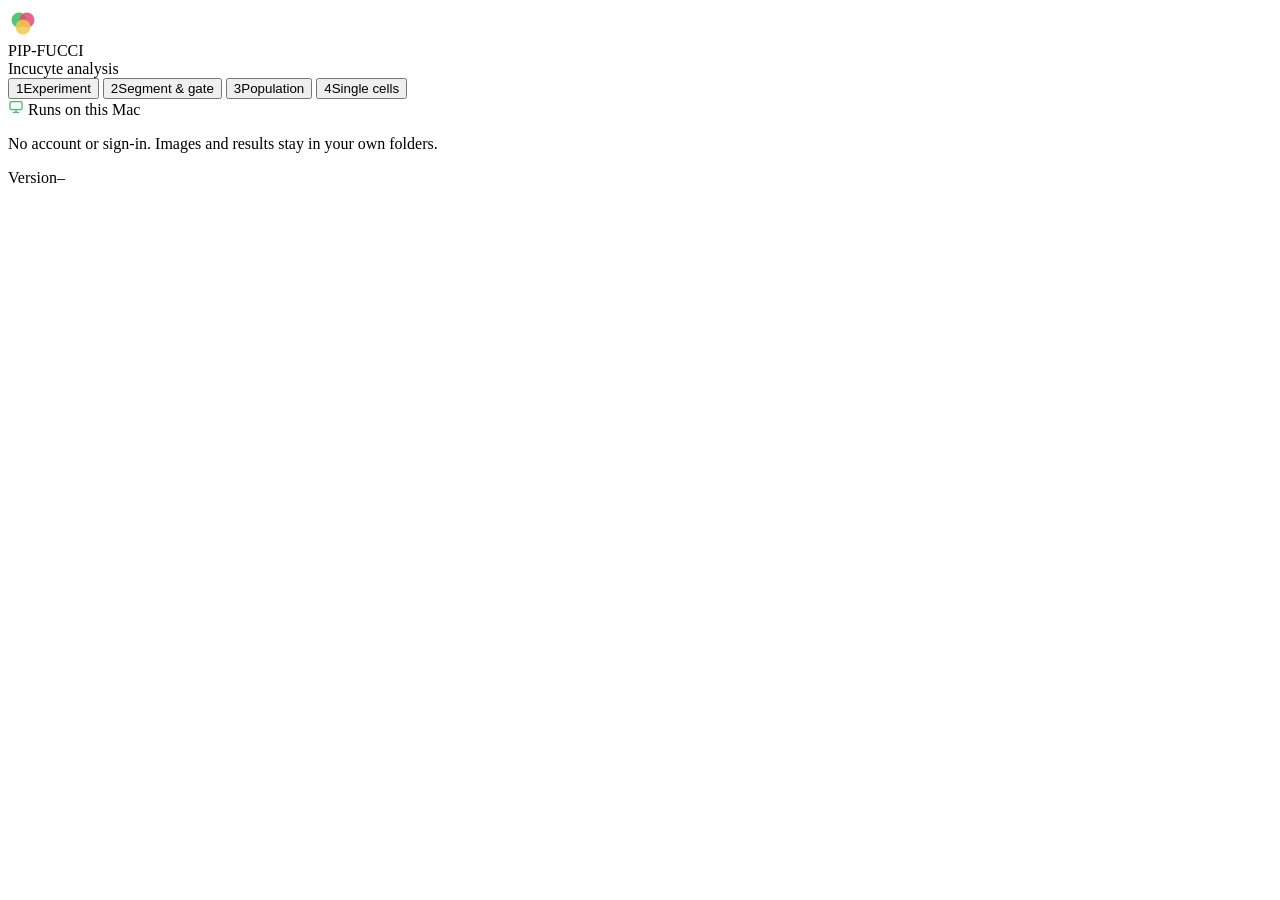
==== pipfucci/web/index.html @ a7d2df98 "PIP-FUCCI Incucyte analysis app v0.1.0 Mac app (DMG via GitHub Actions, ad-hoc signed, no Apple acco" ====
<!doctype html>
<html lang="en">
<head>
<meta charset="utf-8">
<meta name="viewport" content="width=device-width, initial-scale=1">
<title>PIP-FUCCI</title>
<link rel="icon" href="data:,">
<link rel="stylesheet" href="/static/app.css">
</head>
<body>
<div class="app">
  <nav class="side" aria-label="Workflow">
    <div class="brand">
      <svg width="30" height="30" viewBox="0 0 30 30" aria-hidden="true"><circle cx="11" cy="12" r="7.5" fill="#3FBF6A" fill-opacity="0.9"></circle><circle cx="19" cy="12" r="7.5" fill="#E5486E" fill-opacity="0.85"></circle><circle cx="15" cy="19" r="7.5" fill="#F2C94C" fill-opacity="0.85"></circle></svg>
      <div><div class="brand-name">PIP-FUCCI</div><div class="muted small">Incucyte analysis</div></div>
    </div>
    <div class="steps" id="steps">
      <button type="button" class="step" data-view="experiment"><span class="num">1</span>Experiment</button>
      <button type="button" class="step" data-view="viewer"><span class="num">2</span>Segment &amp; gate</button>
      <button type="button" class="step" data-view="population"><span class="num">3</span>Population</button>
      <button type="button" class="step" data-view="cells"><span class="num">4</span>Single cells</button>
    </div>
    <div class="side-foot">
      <div class="local">
        <svg width="16" height="16" viewBox="0 0 24 24" fill="none" stroke="#3FBF6A" stroke-width="2" stroke-linecap="round" stroke-linejoin="round" aria-hidden="true"><rect x="3" y="4" width="18" height="12" rx="2"></rect><path d="M8 20h8M12 16v4"></path></svg>
        Runs on this Mac
      </div>
      <p class="muted small">No account or sign-in. Images and results stay in your own folders.</p>
      <div class="kv small"><span class="muted">Version</span><span class="mono" id="version">–</span></div>
      <div id="update"></div>
    </div>
  </nav>
  <main id="main" tabindex="-1"></main>
</div>
<div id="toast" role="status" aria-live="polite"></div>
<script src="/static/app.js"></script>
</body>
</html>
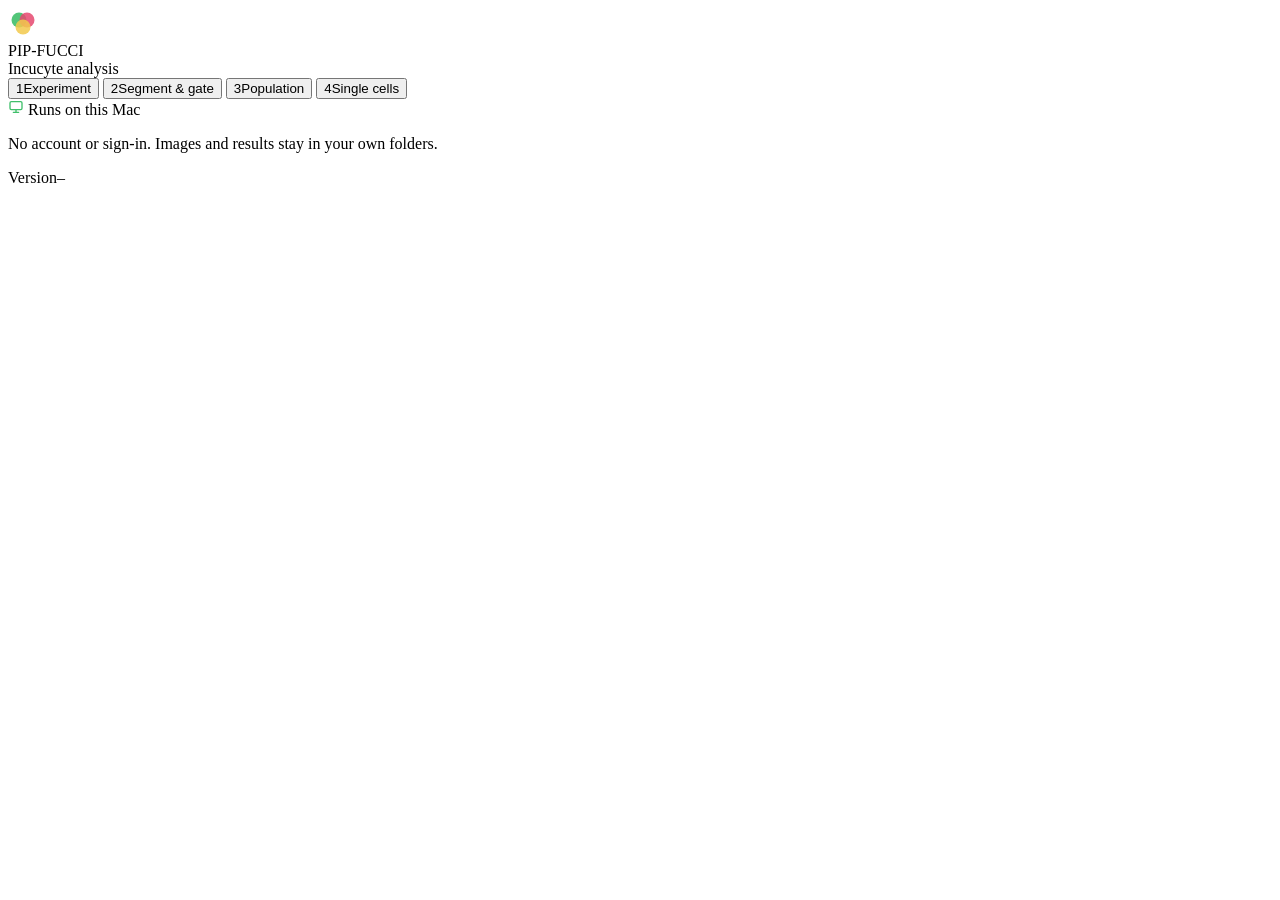
==== commit a5980299: "Update without closing the app: 'Update now' banner - When an update has downloaded, a banner offers" ====
--- a/pipfucci/web/index.html
+++ b/pipfucci/web/index.html
@@ -30,9 +30,13 @@
       <div id="update"></div>
     </div>
   </nav>
-  <main id="main" tabindex="-1"></main>
+  <div class="col">
+    <div id="banner" role="region" aria-label="Update"></div>
+    <main id="main" tabindex="-1"></main>
+  </div>
 </div>
 <div id="toast" role="status" aria-live="polite"></div>
+<div id="overlay" hidden><div class="overlay-box"><div class="spinner" aria-hidden="true"></div><strong id="overlay-title">Updating PIP-FUCCI…</strong><span class="muted small" id="overlay-sub">This takes a few seconds. Your experiment stays open.</span></div></div>
 <script src="/static/app.js"></script>
 </body>
 </html>
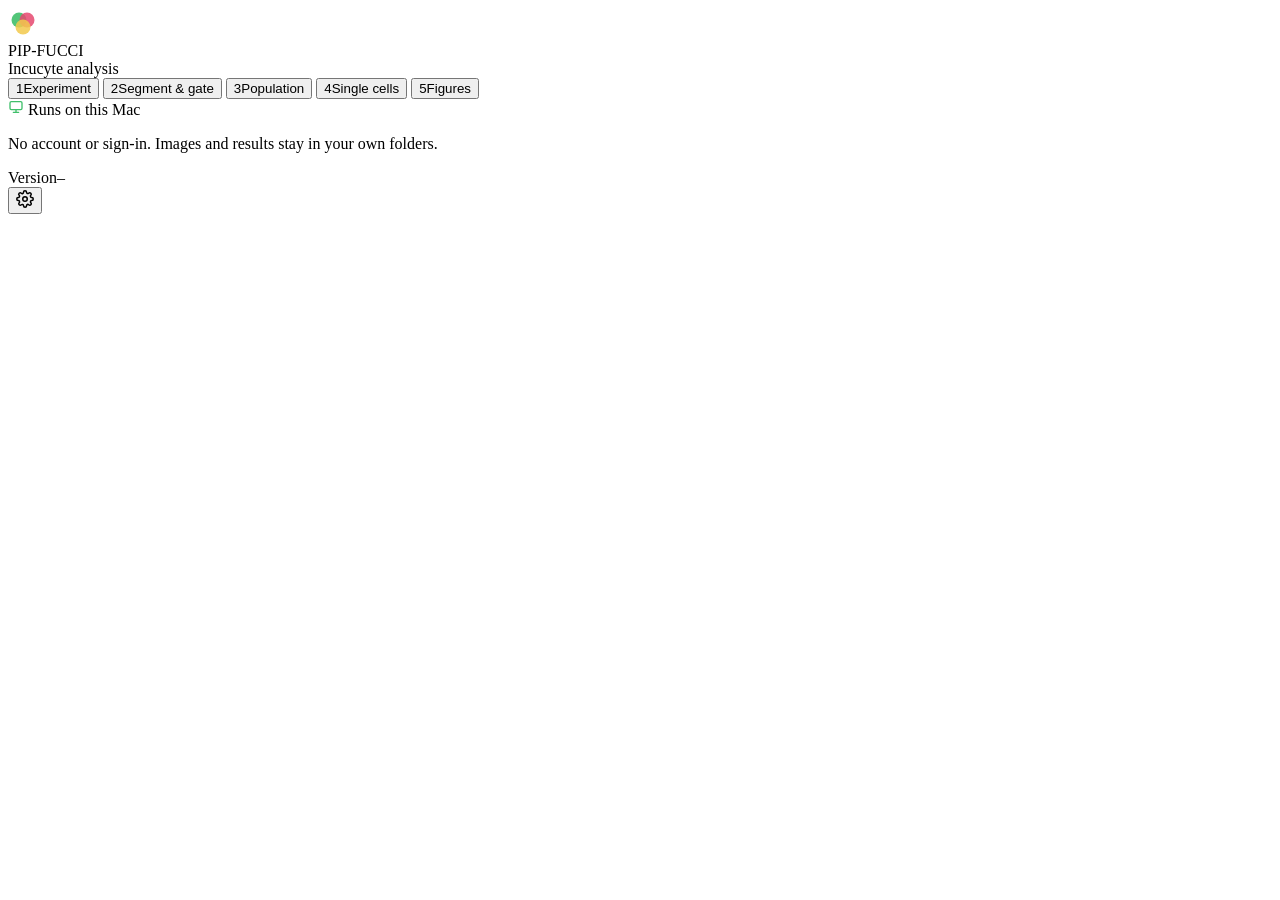
==== commit e85ee884: "Background removal, better tracking, cell numbers, family tree, figures, comparisons, parallel proce" ====
--- a/pipfucci/web/index.html
+++ b/pipfucci/web/index.html
@@ -19,6 +19,7 @@
       <button type="button" class="step" data-view="viewer"><span class="num">2</span>Segment &amp; gate</button>
       <button type="button" class="step" data-view="population"><span class="num">3</span>Population</button>
       <button type="button" class="step" data-view="cells"><span class="num">4</span>Single cells</button>
+      <button type="button" class="step" data-view="figures"><span class="num">5</span>Figures</button>
     </div>
     <div class="side-foot">
       <div class="local">
@@ -27,15 +28,23 @@
       </div>
       <p class="muted small">No account or sign-in. Images and results stay in your own folders.</p>
       <div class="kv small"><span class="muted">Version</span><span class="mono" id="version">–</span></div>
-      <div id="update"></div>
     </div>
   </nav>
   <div class="col">
+    <header class="topbar">
+      <div class="top-left" id="top-left"></div>
+      <div class="top-right">
+        <span class="saved" id="saved" hidden></span>
+        <div id="upd-pill"></div>
+        <button type="button" class="icon-btn" id="btn-settings" aria-label="Settings" title="Settings"><svg width="18" height="18" viewBox="0 0 24 24" fill="none" stroke="currentColor" stroke-width="2" stroke-linecap="round" stroke-linejoin="round" aria-hidden="true"><circle cx="12" cy="12" r="3"></circle><path d="M19.4 15a1.65 1.65 0 0 0 .33 1.82l.06.06a2 2 0 1 1-2.83 2.83l-.06-.06a1.65 1.65 0 0 0-1.82-.33 1.65 1.65 0 0 0-1 1.51V21a2 2 0 1 1-4 0v-.09A1.65 1.65 0 0 0 9 19.4a1.65 1.65 0 0 0-1.82.33l-.06.06a2 2 0 1 1-2.83-2.83l.06-.06A1.65 1.65 0 0 0 4.68 15a1.65 1.65 0 0 0-1.51-1H3a2 2 0 1 1 0-4h.09A1.65 1.65 0 0 0 4.6 9a1.65 1.65 0 0 0-.33-1.82l-.06-.06a2 2 0 1 1 2.83-2.83l.06.06A1.65 1.65 0 0 0 9 4.68a1.65 1.65 0 0 0 1-1.51V3a2 2 0 1 1 4 0v.09a1.65 1.65 0 0 0 1 1.51 1.65 1.65 0 0 0 1.82-.33l.06-.06a2 2 0 1 1 2.83 2.83l-.06.06A1.65 1.65 0 0 0 19.4 9a1.65 1.65 0 0 0 1.51 1H21a2 2 0 1 1 0 4h-.09a1.65 1.65 0 0 0-1.51 1z"></path></svg></button>
+      </div>
+    </header>
     <div id="banner" role="region" aria-label="Update"></div>
     <main id="main" tabindex="-1"></main>
   </div>
 </div>
 <div id="toast" role="status" aria-live="polite"></div>
+<div id="modal" hidden><div class="modal-box" role="dialog" aria-modal="true" aria-labelledby="modal-title" id="modal-box"></div></div>
 <div id="overlay" hidden><div class="overlay-box"><div class="spinner" aria-hidden="true"></div><strong id="overlay-title">Updating PIP-FUCCI…</strong><span class="muted small" id="overlay-sub">This takes a few seconds. Your experiment stays open.</span></div></div>
 <script src="/static/app.js"></script>
 </body>
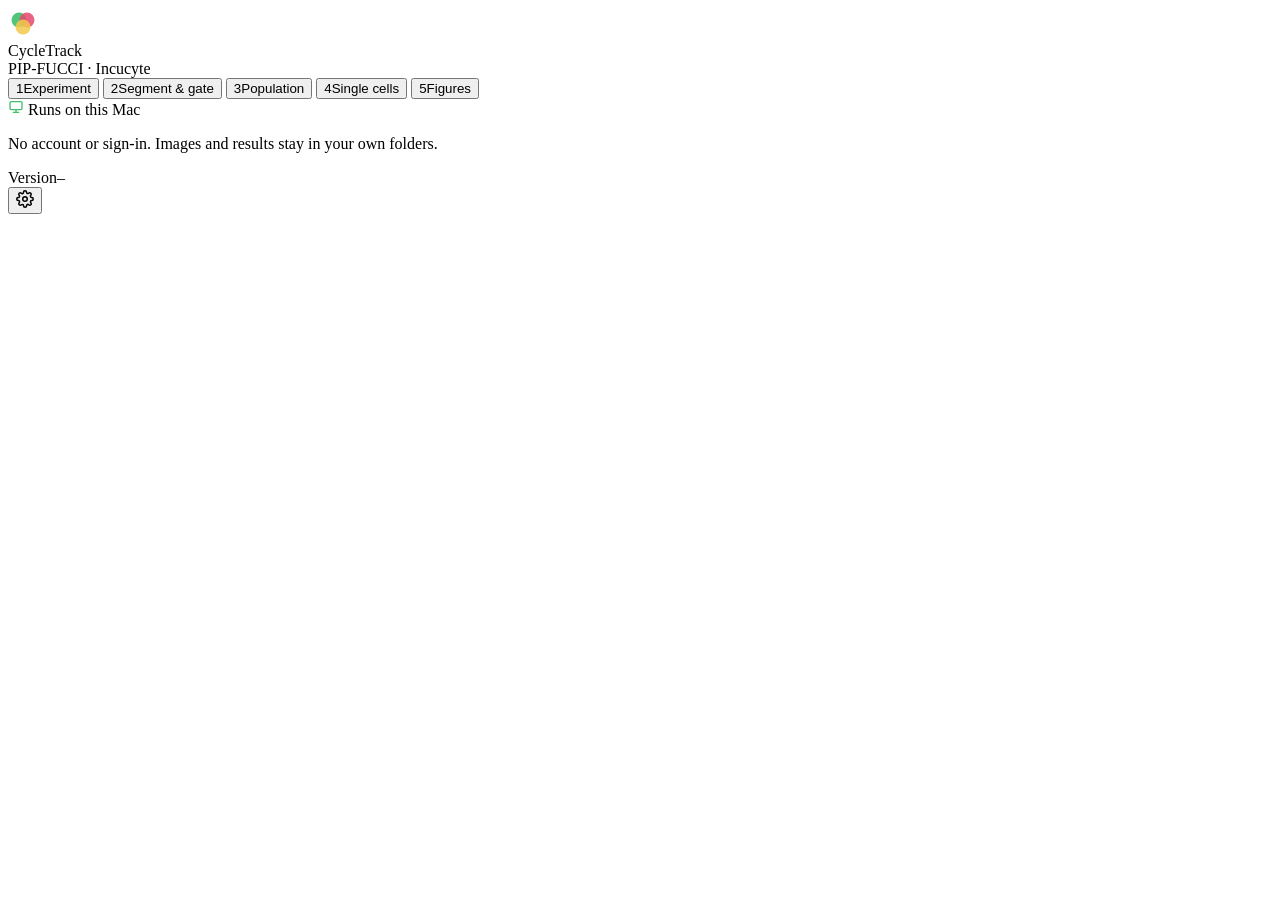
==== commit 88a04bc4: "CycleTrack: debris filter, colony graphs, notifications, steadier progress - Rename the app to Cycle" ====
--- a/pipfucci/web/index.html
+++ b/pipfucci/web/index.html
@@ -3,7 +3,7 @@
 <head>
 <meta charset="utf-8">
 <meta name="viewport" content="width=device-width, initial-scale=1">
-<title>PIP-FUCCI</title>
+<title>CycleTrack</title>
 <link rel="icon" href="data:,">
 <link rel="stylesheet" href="/static/app.css">
 </head>
@@ -12,7 +12,7 @@
   <nav class="side" aria-label="Workflow">
     <div class="brand">
       <svg width="30" height="30" viewBox="0 0 30 30" aria-hidden="true"><circle cx="11" cy="12" r="7.5" fill="#3FBF6A" fill-opacity="0.9"></circle><circle cx="19" cy="12" r="7.5" fill="#E5486E" fill-opacity="0.85"></circle><circle cx="15" cy="19" r="7.5" fill="#F2C94C" fill-opacity="0.85"></circle></svg>
-      <div><div class="brand-name">PIP-FUCCI</div><div class="muted small">Incucyte analysis</div></div>
+      <div><div class="brand-name">CycleTrack</div><div class="muted small">PIP-FUCCI · Incucyte</div></div>
     </div>
     <div class="steps" id="steps">
       <button type="button" class="step" data-view="experiment"><span class="num">1</span>Experiment</button>
@@ -34,6 +34,7 @@
     <header class="topbar">
       <div class="top-left" id="top-left"></div>
       <div class="top-right">
+        <div id="job-pill"></div>
         <span class="saved" id="saved" hidden></span>
         <div id="upd-pill"></div>
         <button type="button" class="icon-btn" id="btn-settings" aria-label="Settings" title="Settings"><svg width="18" height="18" viewBox="0 0 24 24" fill="none" stroke="currentColor" stroke-width="2" stroke-linecap="round" stroke-linejoin="round" aria-hidden="true"><circle cx="12" cy="12" r="3"></circle><path d="M19.4 15a1.65 1.65 0 0 0 .33 1.82l.06.06a2 2 0 1 1-2.83 2.83l-.06-.06a1.65 1.65 0 0 0-1.82-.33 1.65 1.65 0 0 0-1 1.51V21a2 2 0 1 1-4 0v-.09A1.65 1.65 0 0 0 9 19.4a1.65 1.65 0 0 0-1.82.33l-.06.06a2 2 0 1 1-2.83-2.83l.06-.06A1.65 1.65 0 0 0 4.68 15a1.65 1.65 0 0 0-1.51-1H3a2 2 0 1 1 0-4h.09A1.65 1.65 0 0 0 4.6 9a1.65 1.65 0 0 0-.33-1.82l-.06-.06a2 2 0 1 1 2.83-2.83l.06.06A1.65 1.65 0 0 0 9 4.68a1.65 1.65 0 0 0 1-1.51V3a2 2 0 1 1 4 0v.09a1.65 1.65 0 0 0 1 1.51 1.65 1.65 0 0 0 1.82-.33l.06-.06a2 2 0 1 1 2.83 2.83l-.06.06A1.65 1.65 0 0 0 19.4 9a1.65 1.65 0 0 0 1.51 1H21a2 2 0 1 1 0 4h-.09a1.65 1.65 0 0 0-1.51 1z"></path></svg></button>
@@ -45,7 +46,7 @@
 </div>
 <div id="toast" role="status" aria-live="polite"></div>
 <div id="modal" hidden><div class="modal-box" role="dialog" aria-modal="true" aria-labelledby="modal-title" id="modal-box"></div></div>
-<div id="overlay" hidden><div class="overlay-box"><div class="spinner" aria-hidden="true"></div><strong id="overlay-title">Updating PIP-FUCCI…</strong><span class="muted small" id="overlay-sub">This takes a few seconds. Your experiment stays open.</span></div></div>
+<div id="overlay" hidden><div class="overlay-box"><div class="spinner" aria-hidden="true"></div><strong id="overlay-title">Updating CycleTrack…</strong><span class="muted small" id="overlay-sub">This takes a few seconds. Your experiment stays open.</span></div></div>
 <script src="/static/app.js"></script>
 </body>
 </html>
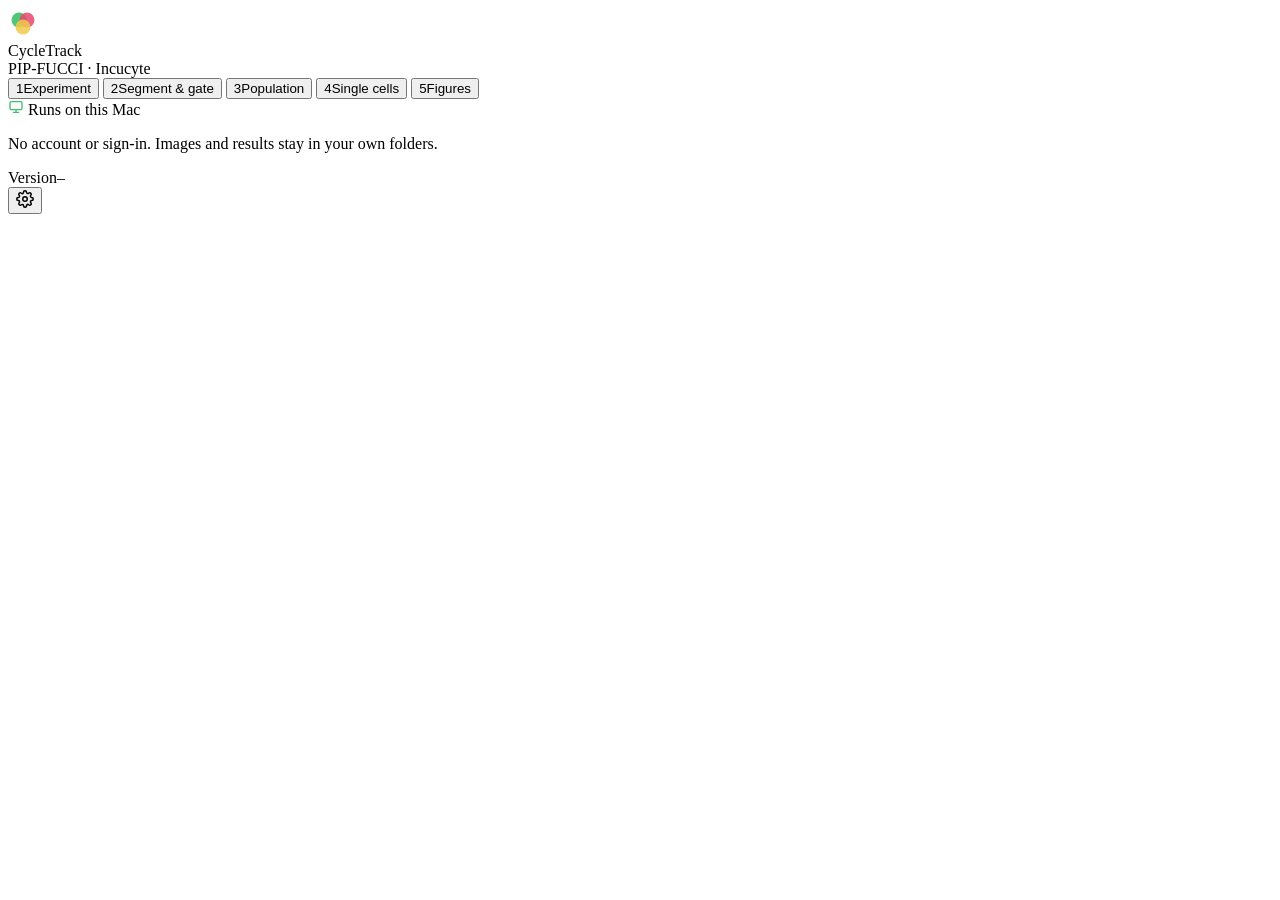
==== commit 9f9edfe9: "Interactive graphs, leave out blurry wells/fields, export all figures, colony box plots - Every char" ====
--- a/pipfucci/web/index.html
+++ b/pipfucci/web/index.html
@@ -47,6 +47,8 @@
 <div id="toast" role="status" aria-live="polite"></div>
 <div id="modal" hidden><div class="modal-box" role="dialog" aria-modal="true" aria-labelledby="modal-title" id="modal-box"></div></div>
 <div id="overlay" hidden><div class="overlay-box"><div class="spinner" aria-hidden="true"></div><strong id="overlay-title">Updating CycleTrack…</strong><span class="muted small" id="overlay-sub">This takes a few seconds. Your experiment stays open.</span></div></div>
+<script src="/static/ix.js"></script>
+<script src="/static/figs.js"></script>
 <script src="/static/app.js"></script>
 </body>
 </html>
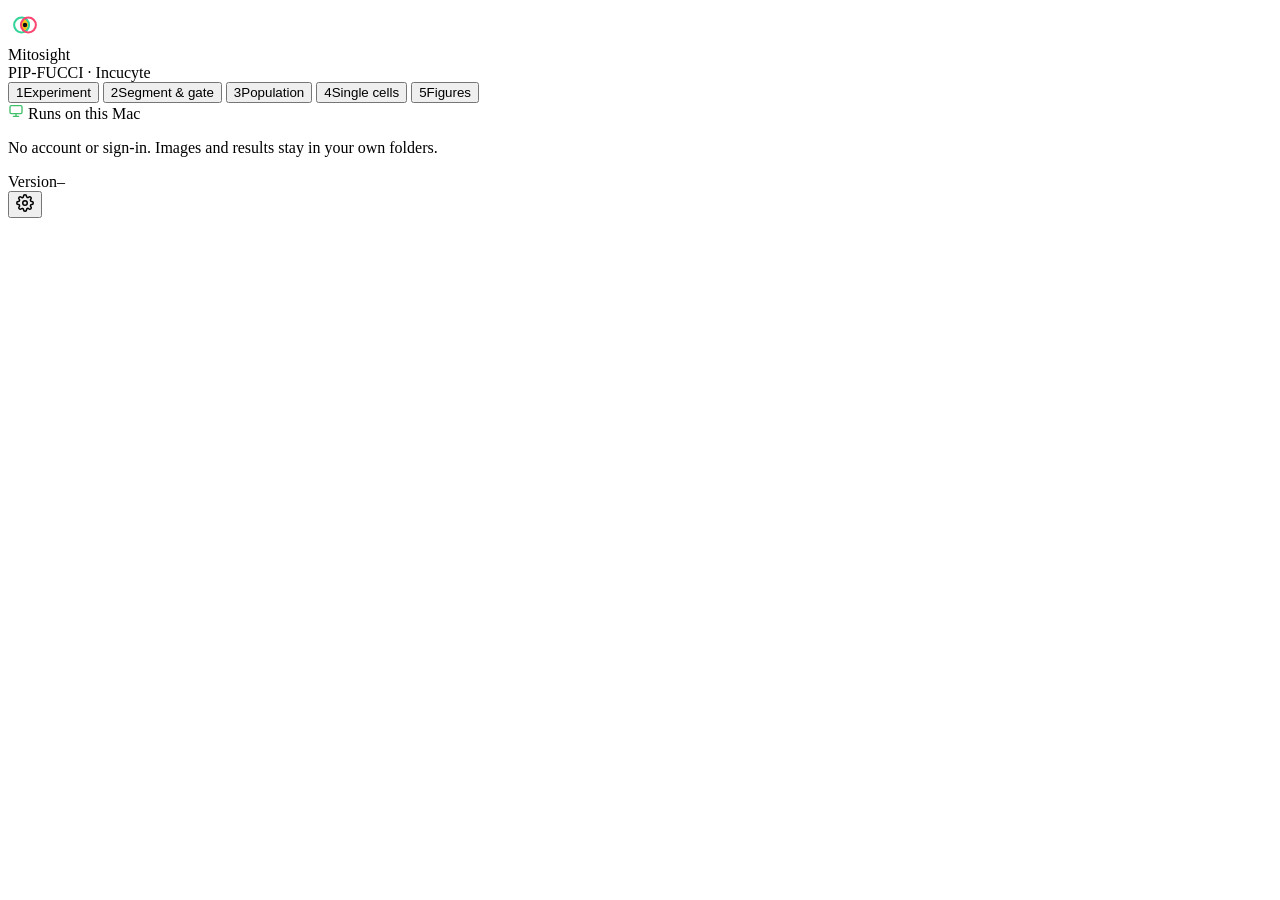
==== commit 2e40a70e: "Rename the app to Mitosight with a new icon - Display name Mitosight everywhere she sees it (window," ====
--- a/pipfucci/web/index.html
+++ b/pipfucci/web/index.html
@@ -3,7 +3,7 @@
 <head>
 <meta charset="utf-8">
 <meta name="viewport" content="width=device-width, initial-scale=1">
-<title>CycleTrack</title>
+<title>Mitosight</title>
 <link rel="icon" href="data:,">
 <link rel="stylesheet" href="/static/app.css">
 </head>
@@ -11,8 +11,8 @@
 <div class="app">
   <nav class="side" aria-label="Workflow">
     <div class="brand">
-      <svg width="30" height="30" viewBox="0 0 30 30" aria-hidden="true"><circle cx="11" cy="12" r="7.5" fill="#3FBF6A" fill-opacity="0.9"></circle><circle cx="19" cy="12" r="7.5" fill="#E5486E" fill-opacity="0.85"></circle><circle cx="15" cy="19" r="7.5" fill="#F2C94C" fill-opacity="0.85"></circle></svg>
-      <div><div class="brand-name">CycleTrack</div><div class="muted small">PIP-FUCCI · Incucyte</div></div>
+      <svg width="34" height="34" viewBox="0 0 100 100" aria-hidden="true"><path d="M50 30.4A22 22 0 0 1 50 69.6A22 22 0 0 1 50 30.4Z" fill="#FCC419"></path><circle cx="40" cy="50" r="22" fill="none" stroke="#34D399" stroke-width="6"></circle><circle cx="60" cy="50" r="22" fill="none" stroke="#FB4570" stroke-width="6"></circle><circle cx="50" cy="50" r="6.5" fill="#0E1012"></circle></svg>
+      <div><div class="brand-name">Mitosight</div><div class="muted small">PIP-FUCCI · Incucyte</div></div>
     </div>
     <div class="steps" id="steps">
       <button type="button" class="step" data-view="experiment"><span class="num">1</span>Experiment</button>
@@ -46,7 +46,7 @@
 </div>
 <div id="toast" role="status" aria-live="polite"></div>
 <div id="modal" hidden><div class="modal-box" role="dialog" aria-modal="true" aria-labelledby="modal-title" id="modal-box"></div></div>
-<div id="overlay" hidden><div class="overlay-box"><div class="spinner" aria-hidden="true"></div><strong id="overlay-title">Updating CycleTrack…</strong><span class="muted small" id="overlay-sub">This takes a few seconds. Your experiment stays open.</span></div></div>
+<div id="overlay" hidden><div class="overlay-box"><div class="spinner" aria-hidden="true"></div><strong id="overlay-title">Updating Mitosight…</strong><span class="muted small" id="overlay-sub">This takes a few seconds. Your experiment stays open.</span></div></div>
 <script src="/static/ix.js"></script>
 <script src="/static/figs.js"></script>
 <script src="/static/app.js"></script>
